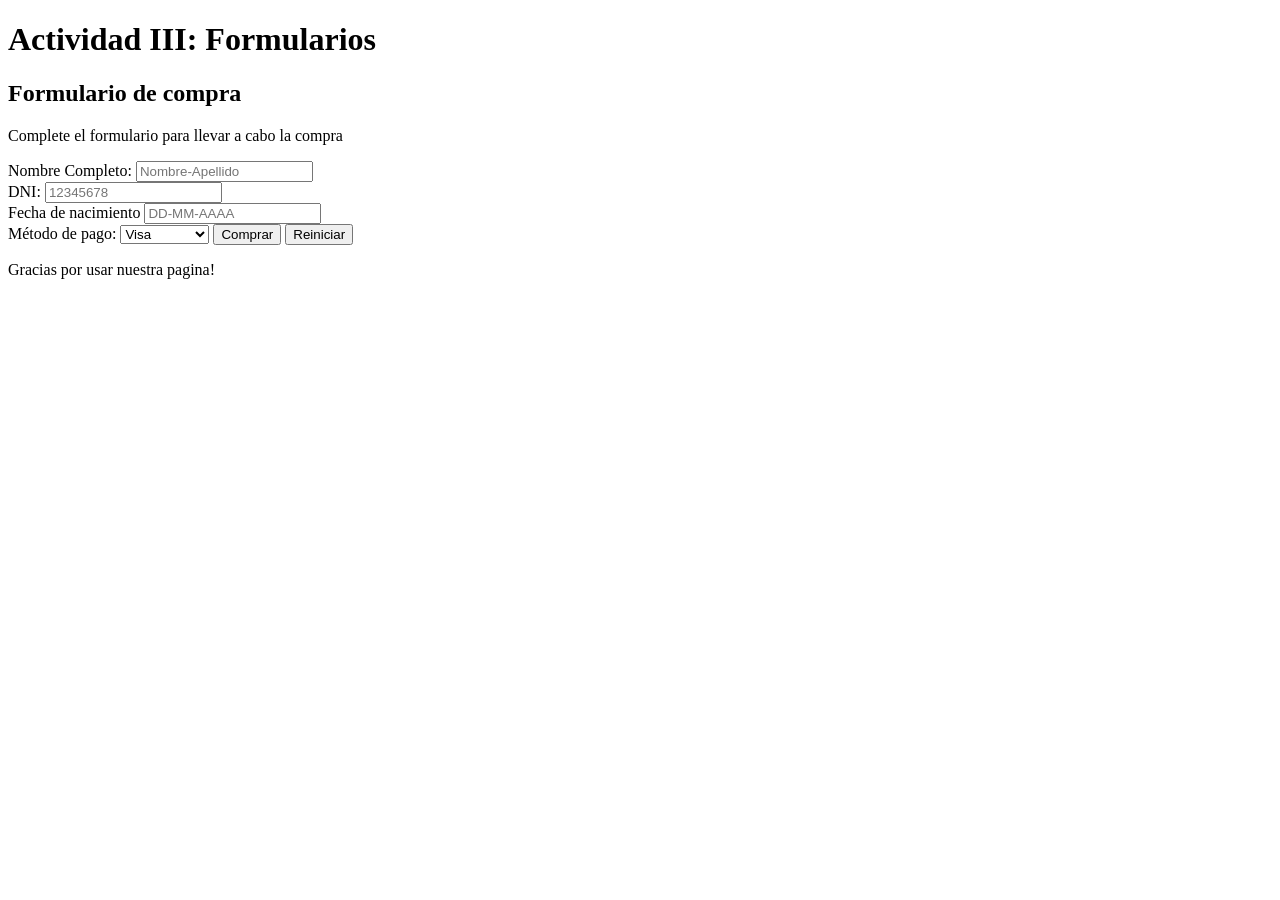
==== index.html @ 488fe4a8 "first commit" ====
<!DOCTYPE html>
<html lang="en">
<head>
    <meta charset="UTF-8">
    <meta name="viewport" content="width=device-width, initial-scale=1.0">
    <title>Actividad III</title>
    <link rel="stylesheet" href="style.css">
</head>
<body>
    <header>
        <h1>Actividad III: Formularios</h1>
    </header>
    <body>
        <h2>Formulario de compra</h2>
        <p>Complete el formulario para llevar a cabo la compra</p>
        <form action="post">
            Nombre Completo: <input type="text", placeholder="Nombre-Apellido"> <br/>
            DNI: <input type="number", placeholder = "12345678"> <br/>
            Fecha de nacimiento <input type="datetime" placeholder="DD-MM-AAAA"> <br/>
            Método de pago:
            <select name="Método de pago">
                <option>Visa</option>
                <option>Mastercard</option>
                <option>Otro</option>
            </select> 
            <input type="submit" value="Comprar" >
            <input type="reset" value="Reiniciar">

        </form>
    </body>
    <footer>
        <p>Gracias por usar nuestra pagina!</p>
    </footer>
</body>
</html>
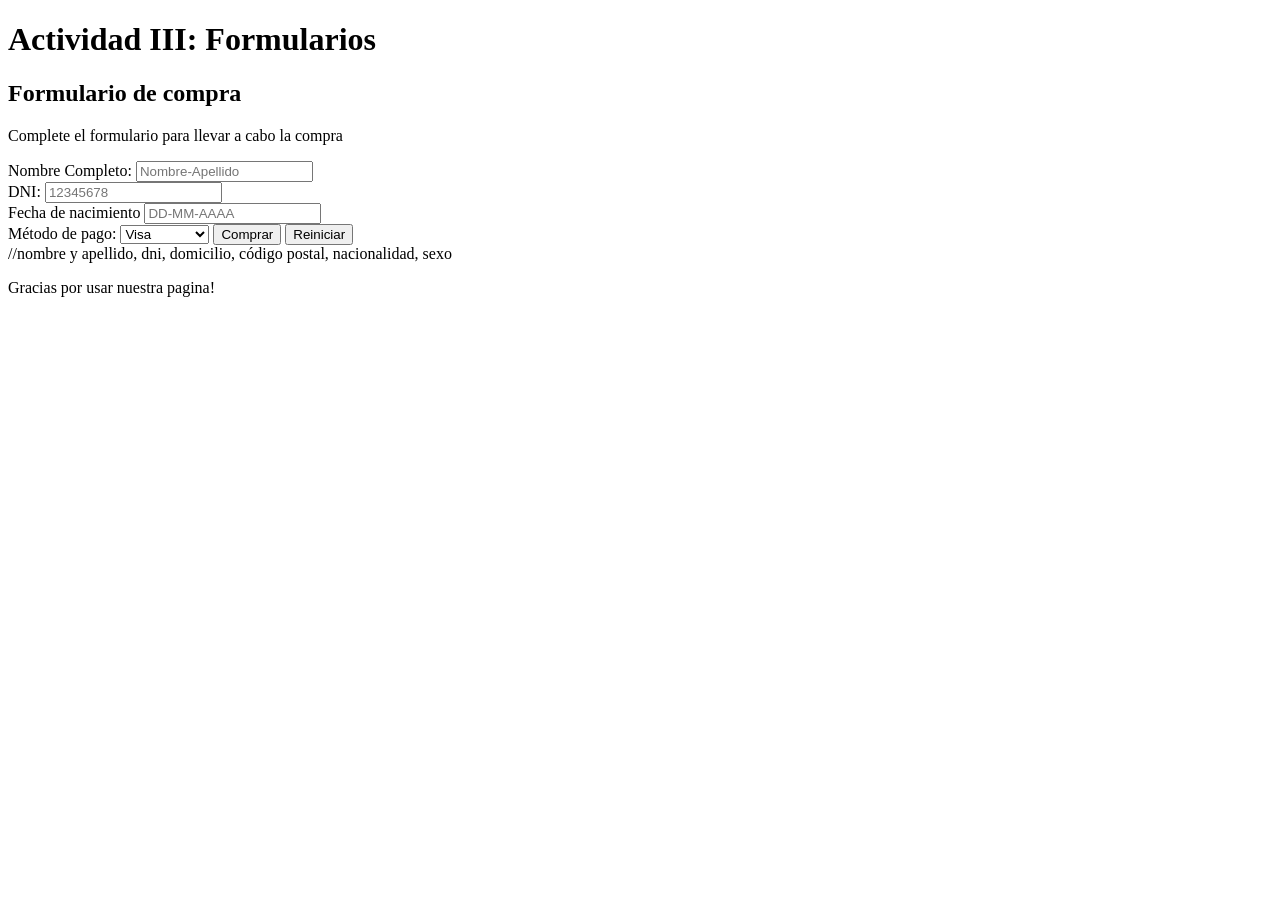
==== commit f5c5c63b: "incompleto" ====
--- a/index.html
+++ b/index.html
@@ -25,8 +25,9 @@
             </select> 
             <input type="submit" value="Comprar" >
             <input type="reset" value="Reiniciar">
-
+            
         </form>
+        //nombre y apellido, dni, domicilio, código postal, nacionalidad, sexo
     </body>
     <footer>
         <p>Gracias por usar nuestra pagina!</p>
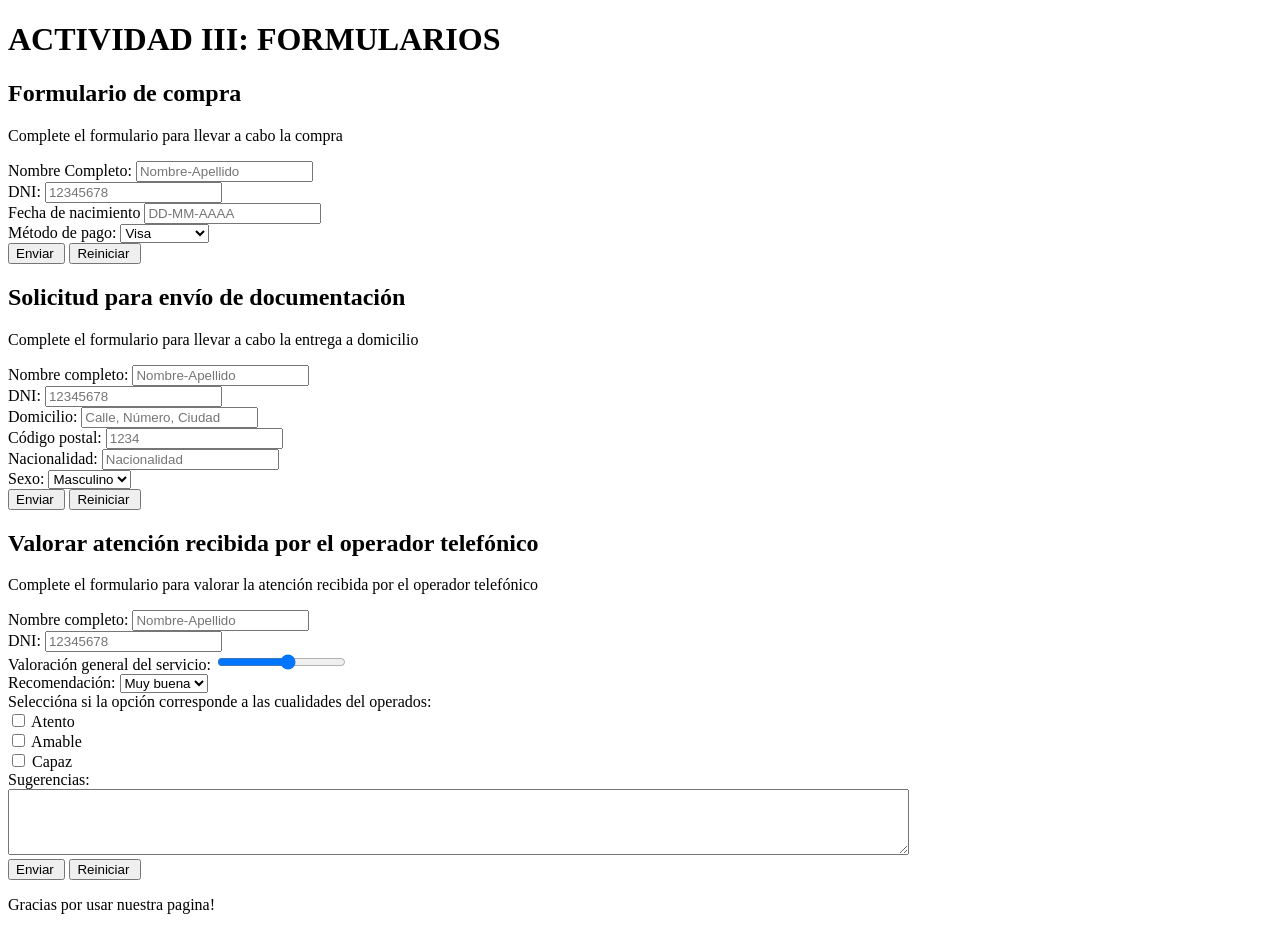
==== commit 0b1f4ab8: "Terminado" ====
--- a/index.html
+++ b/index.html
@@ -3,31 +3,77 @@
 <head>
     <meta charset="UTF-8">
     <meta name="viewport" content="width=device-width, initial-scale=1.0">
-    <title>Actividad III</title>
+    <title>Actividad III: Formularios</title>
     <link rel="stylesheet" href="style.css">
 </head>
 <body>
     <header>
-        <h1>Actividad III: Formularios</h1>
+        <h1>ACTIVIDAD III: FORMULARIOS</h1>
     </header>
     <body>
-        <h2>Formulario de compra</h2>
-        <p>Complete el formulario para llevar a cabo la compra</p>
-        <form action="post">
-            Nombre Completo: <input type="text", placeholder="Nombre-Apellido"> <br/>
-            DNI: <input type="number", placeholder = "12345678"> <br/>
-            Fecha de nacimiento <input type="datetime" placeholder="DD-MM-AAAA"> <br/>
-            Método de pago:
-            <select name="Método de pago">
-                <option>Visa</option>
-                <option>Mastercard</option>
-                <option>Otro</option>
-            </select> 
-            <input type="submit" value="Comprar" >
-            <input type="reset" value="Reiniciar">
-            
-        </form>
-        //nombre y apellido, dni, domicilio, código postal, nacionalidad, sexo
+        <section>
+            <div>
+                <h2>Formulario de compra</h2>
+                <p>Complete el formulario para llevar a cabo la compra</p>
+                <form method="post" action="gracias.html">
+                    Nombre Completo: <input type="text" placeholder="Nombre-Apellido"> <br/>
+                    DNI: <input type="number" placeholder = "12345678"> <br/>
+                    Fecha de nacimiento <input type="datetime" placeholder="DD-MM-AAAA"> <br/>
+                    Método de pago:
+                    <select name="Método de pago">
+                        <option>Visa</option>
+                        <option>Mastercard</option>
+                        <option>Otro</option>
+                    </select> <br/>
+                    <input type="submit" value="Enviar " >
+                    <input type="reset" value="Reiniciar ">
+                </form>
+            </div>
+            <div>
+                <h2>Solicitud para envío de documentación</h2>
+                <p>Complete el formulario para llevar a cabo la entrega a domicilio</p>
+                <form method="post" action="gracias.html">
+                    Nombre completo: <input type="text" placeholder="Nombre-Apellido"> <br/>
+                    DNI: <input type="number" placeholder = "12345678"> <br/>
+                    Domicilio: <input type="text" placeholder="Calle, Número, Ciudad"> <br/>
+                    Código postal: <input type="number" placeholder="1234"> <br/>
+                    Nacionalidad: <input type="text" placeholder="Nacionalidad"> <br/>
+                    Sexo:
+                    <select name="Sexo">
+                        <option>Masculino</option>
+                        <option>Femenino</option>
+                        <option>Otro</option>
+                    </select> <br/>
+                    <input type="submit" value="Enviar " >
+                    <input type="reset" value="Reiniciar ">
+                </form>
+            </div>
+            <div>
+                <h2>Valorar atención recibida por el operador telefónico</h2>
+                <p>Complete el formulario para valorar la atención recibida por el operador telefónico</p>
+                <form method="post" action="gracias.html">
+                    Nombre completo: <input type="text" placeholder="Nombre-Apellido"> <br/>
+                    DNI: <input type="number" placeholder = "12345678"> <br/>
+                    Valoración general del servicio: <input type="range" min="1" max="10" step="1"> <br/>
+                    Recomendación:
+                    <select name="Recomendacion">
+                        <option>Muy buena</option>
+                        <option>Buena</option>
+                        <option>Intermedia</option>
+                        <option>Mala</option>
+                        <option>Muy mala</option>
+                    </select> <br/>
+                    Seleccióna si la opción corresponde a las cualidades del operados: <br/>
+                    <input type="checkbox"> Atento <br/>
+                    <input type="checkbox"> Amable <br/>
+                    <input type="checkbox"> Capaz <br/>
+                    Sugerencias: <br/>
+                    <textarea name="Sugerencias" cols="110" rows="4"></textarea> <br/>
+                    <input type="submit" value="Enviar " >
+                    <input type="reset" value="Reiniciar ">
+                </form>
+            </div> 
+        </section>
     </body>
     <footer>
         <p>Gracias por usar nuestra pagina!</p>
